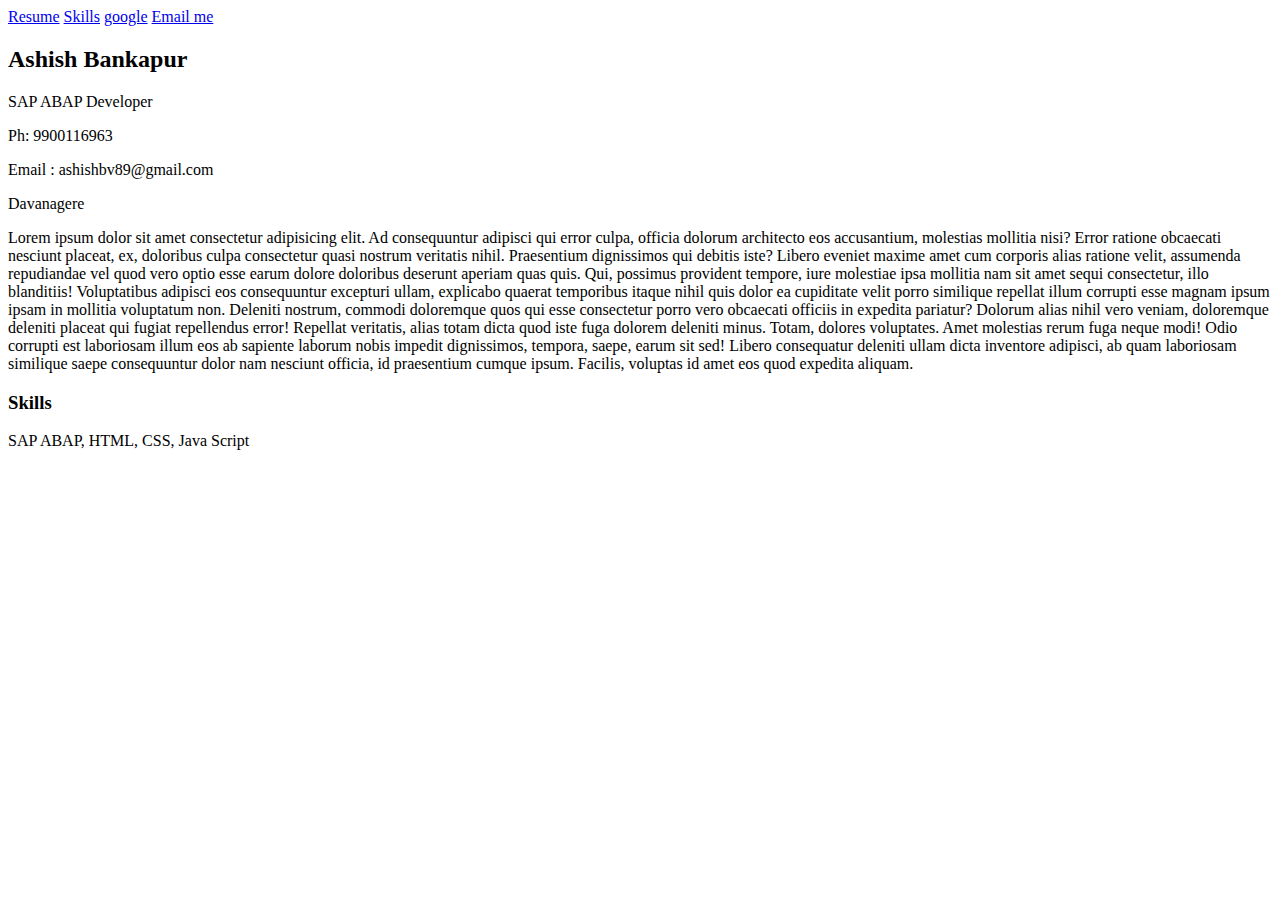
==== HTML/resume.html @ c80cd593 "Add files via upload" ====
<!DOCTYPE html>
<html lang="en">
<head>
    <meta charset="UTF-8">
    <meta name="viewport" content="width=device-width, initial-scale=1.0">
    <meta name="keywords" content="HTML, CSS">
    <meta name="description" content=".....">
    <title>Ashish Resume</title>
</head>
<body>
    <a href="resume.html">Resume</a>
    <a href="#Skills">Skills</a>
    <a href="https://google.com" target="_blank">google</a>
    <a href="mailto:ashishbv89@gmail.com">Email me</a>

    <h2>Ashish Bankapur</h2>
    <p>SAP ABAP Developer</p>
    <p>Ph: 9900116963</p>
    <p>Email : ashishbv89@gmail.com</p>
    <p>Davanagere</p>
    <p>Lorem ipsum dolor sit amet consectetur adipisicing elit. 
        Ad consequuntur adipisci qui error culpa, officia dolorum architecto 
        eos accusantium, molestias mollitia nisi? Error ratione obcaecati nesciunt placeat,
        ex, doloribus culpa consectetur quasi nostrum veritatis nihil. Praesentium dignissimos 
        qui debitis iste? Libero eveniet maxime amet cum corporis alias ratione velit,
        assumenda repudiandae vel quod vero optio esse earum dolore doloribus deserunt aperiam 
        quas quis. Qui, possimus provident tempore, iure molestiae ipsa mollitia nam sit amet sequi 
        consectetur, illo blanditiis! Voluptatibus adipisci eos consequuntur excepturi ullam,
        explicabo quaerat temporibus itaque nihil quis dolor ea cupiditate velit porro similique
        repellat illum corrupti esse magnam ipsum ipsam in mollitia voluptatum non. Deleniti nostrum,
        commodi doloremque quos qui esse consectetur porro vero obcaecati officiis in expedita
        pariatur? Dolorum alias nihil vero veniam, doloremque deleniti placeat qui fugiat 
        repellendus error! Repellat veritatis, alias totam dicta quod iste fuga dolorem deleniti
        minus. Totam, dolores voluptates. Amet molestias rerum fuga neque modi! Odio corrupti
        est laboriosam illum eos ab sapiente laborum nobis impedit dignissimos, tempora, saepe,
        earum sit sed! Libero consequatur deleniti ullam dicta inventore adipisci,
        ab quam laboriosam similique saepe consequuntur dolor nam nesciunt officia,
        id praesentium cumque ipsum. Facilis, voluptas id amet eos quod expedita aliquam.</p>
    <h3 id="Skills">Skills</h3>
    <p>SAP ABAP, HTML, CSS, Java Script</p>
</body>
</html>
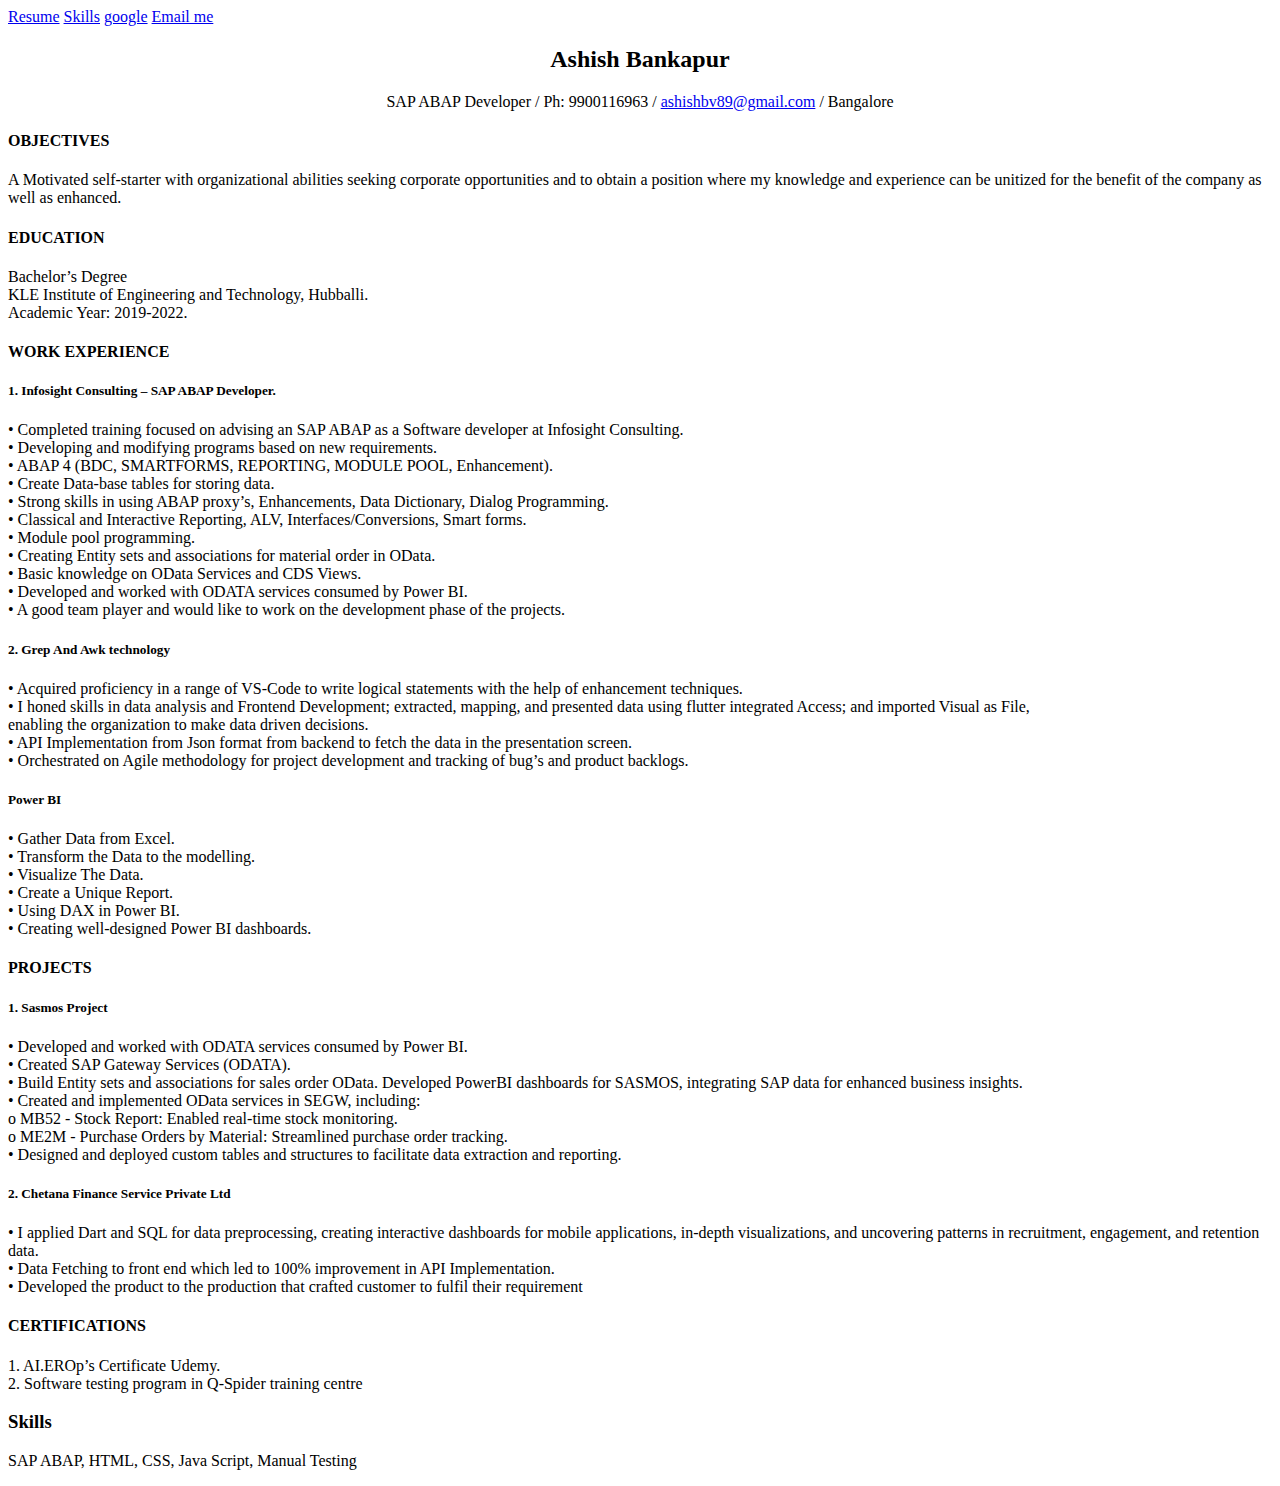
==== commit 7e067039: "Resume Update" ====
--- a/HTML/resume.html
+++ b/HTML/resume.html
@@ -13,30 +13,80 @@
     <a href="https://google.com" target="_blank">google</a>
     <a href="mailto:ashishbv89@gmail.com">Email me</a>
 
-    <h2>Ashish Bankapur</h2>
-    <p>SAP ABAP Developer</p>
-    <p>Ph: 9900116963</p>
-    <p>Email : ashishbv89@gmail.com</p>
-    <p>Davanagere</p>
-    <p>Lorem ipsum dolor sit amet consectetur adipisicing elit. 
-        Ad consequuntur adipisci qui error culpa, officia dolorum architecto 
-        eos accusantium, molestias mollitia nisi? Error ratione obcaecati nesciunt placeat,
-        ex, doloribus culpa consectetur quasi nostrum veritatis nihil. Praesentium dignissimos 
-        qui debitis iste? Libero eveniet maxime amet cum corporis alias ratione velit,
-        assumenda repudiandae vel quod vero optio esse earum dolore doloribus deserunt aperiam 
-        quas quis. Qui, possimus provident tempore, iure molestiae ipsa mollitia nam sit amet sequi 
-        consectetur, illo blanditiis! Voluptatibus adipisci eos consequuntur excepturi ullam,
-        explicabo quaerat temporibus itaque nihil quis dolor ea cupiditate velit porro similique
-        repellat illum corrupti esse magnam ipsum ipsam in mollitia voluptatum non. Deleniti nostrum,
-        commodi doloremque quos qui esse consectetur porro vero obcaecati officiis in expedita
-        pariatur? Dolorum alias nihil vero veniam, doloremque deleniti placeat qui fugiat 
-        repellendus error! Repellat veritatis, alias totam dicta quod iste fuga dolorem deleniti
-        minus. Totam, dolores voluptates. Amet molestias rerum fuga neque modi! Odio corrupti
-        est laboriosam illum eos ab sapiente laborum nobis impedit dignissimos, tempora, saepe,
-        earum sit sed! Libero consequatur deleniti ullam dicta inventore adipisci,
-        ab quam laboriosam similique saepe consequuntur dolor nam nesciunt officia,
-        id praesentium cumque ipsum. Facilis, voluptas id amet eos quod expedita aliquam.</p>
+    <h2 style="text-align: center;">Ashish Bankapur</h2>
+    <p style="text-align: center;">SAP ABAP Developer / Ph: 9900116963 / <a href="mailto:ashishbv89@gmail.com">ashishbv89@gmail.com</a> / Bangalore</p>
+    
+    <h4>OBJECTIVES</h4>
+    <p>A Motivated self-starter with organizational abilities seeking corporate opportunities and to obtain a position 
+        where my knowledge and experience can be unitized for the benefit of the company as well as enhanced.</p>
+    
+    <h4>EDUCATION</h4>
+    <p>Bachelor’s Degree <br>
+        KLE Institute of Engineering and Technology, Hubballi. <br>
+        Academic Year: 2019-2022. </p>
+
+    
+    <h4>WORK EXPERIENCE</h4>
+    <p><h5>1. Infosight Consulting – SAP ABAP Developer.</h5></p>
+    <p>• Completed training focused on advising an SAP ABAP as a Software developer at Infosight 
+        Consulting. <br>
+        • Developing and modifying programs based on new requirements. <br>
+        • ABAP 4 (BDC, SMARTFORMS, REPORTING, MODULE POOL, Enhancement). <br>
+        • Create Data-base tables for storing data. <br>
+        • Strong skills in using ABAP proxy’s, Enhancements, Data Dictionary, Dialog Programming. <br>
+        • Classical and Interactive Reporting, ALV, Interfaces/Conversions, Smart forms. <br>
+        • Module pool programming. <br>
+        • Creating Entity sets and associations for material order in OData. <br>
+        • Basic knowledge on OData Services and CDS Views. <br>
+        • Developed and worked with ODATA services consumed by Power BI.<br>
+        • A good team player and would like to work on the development phase of the projects. </p>
+
+    
+
+    <p><h5>2. Grep And Awk technology </h5></p>
+    <p>• Acquired proficiency in a range of VS-Code to write logical statements with the help of enhancement 
+        techniques. <br>
+        • I honed skills in data analysis and Frontend Development; extracted, mapping, and presented data 
+        using flutter integrated Access; and imported Visual as File,<br>
+         enabling the organization to make data driven decisions. <br>
+        • API Implementation from Json format from backend to fetch the data in the presentation screen. <br>
+        • Orchestrated on Agile methodology for project development and tracking of bug’s and product 
+        backlogs.</p>
+
+
+    <p><h5>Power BI</h5></p>
+    <p>• Gather Data from Excel. <br>
+        • Transform the Data to the modelling. <br>
+        • Visualize The Data. <br>
+        • Create a Unique Report. <br>
+        • Using DAX in Power BI. <br>
+        • Creating well-designed Power BI dashboards. </p>
+
+    <p><h4>PROJECTS </h4></p>
+    <p><h5>1. Sasmos Project </h5></p>
+    <p>• Developed and worked with ODATA services consumed by Power BI. <br>
+        • Created SAP Gateway Services (ODATA). <br>
+        • Build Entity sets and associations for sales order OData. Developed PowerBI dashboards for SASMOS, 
+        integrating SAP data for enhanced business insights.<br>
+        • Created and implemented OData services in SEGW, including:<br>
+        o MB52 - Stock Report: Enabled real-time stock monitoring.<br>
+        o ME2M - Purchase Orders by Material: Streamlined purchase order tracking.<br>
+        • Designed and deployed custom tables and structures to facilitate data extraction and reporting.</p>
+
+    
+    <p><h5>2. Chetana Finance Service Private Ltd </h5></p>
+    <p>• I applied Dart and SQL for data preprocessing, creating interactive dashboards for mobile applications, 
+        in-depth visualizations, and uncovering patterns in recruitment, engagement, and retention data. <br>
+        • Data Fetching to front end which led to 100% improvement in API Implementation. <br>
+        • Developed the product to the production that crafted customer to fulfil their requirement</p>
+
+
+    <p><h4>CERTIFICATIONS</h4></p>
+    <p>1. AI.EROp’s Certificate Udemy. <br>
+        2. Software testing program in Q-Spider training centre</p>
+
+
     <h3 id="Skills">Skills</h3>
-    <p>SAP ABAP, HTML, CSS, Java Script</p>
+    <p>SAP ABAP, HTML, CSS, Java Script, Manual Testing</p>
 </body>
 </html> 